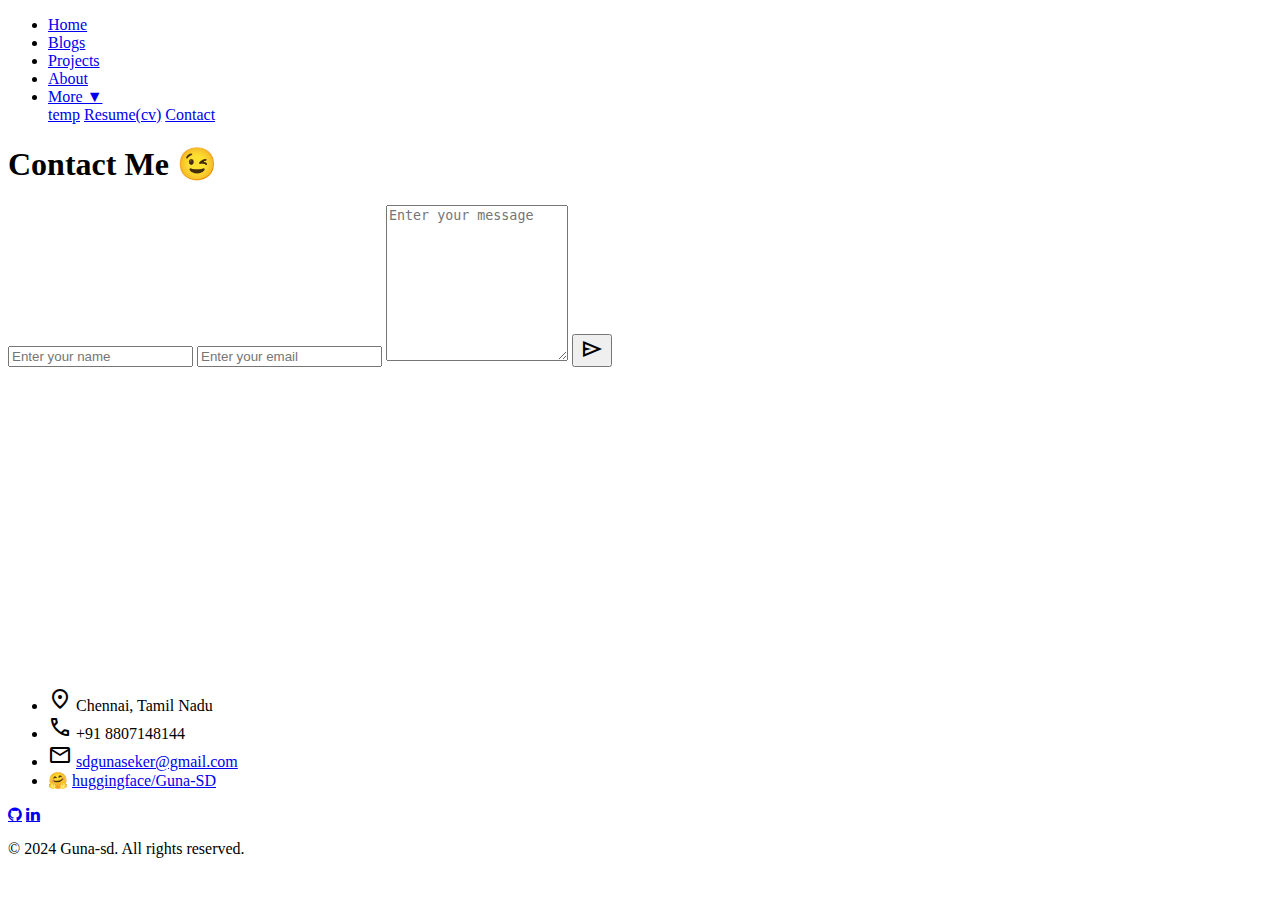
==== contact.html @ c61bb288 "Update contact.html" ====
<!DOCTYPE html>
<html lang="en">

<head>
    <title>Guna-sd | Contact</title>
    <meta charset="UTF-8">
    <meta name="viewport" content="width=device-width, initial-scale=1.0">
    <meta name="keywords" content="gunasekar, Guna-sd, sd.gunaseker, s.d.gunaseker, guna, gunaseker" />
    <meta name="description" content="Contact Gunasekar for any inquiries or messages.">
    <link rel="stylesheet" href="style.css">
    <link rel="stylesheet" href="https://fonts.googleapis.com/css2?family=Material+Symbols+Outlined:opsz,wght,FILL,GRAD@24,400,0,0" />
    <link rel="stylesheet" href="https://cdnjs.cloudflare.com/ajax/libs/font-awesome/4.7.0/css/font-awesome.min.css">       
    <script src="scripts/thanks.js"></script>
</head>

<body class="image7">
    <div class="page">
        <nav class="navbar">
            <ul class="nav-links">
                <li><a href="index.html" class="nav-link">Home</a></li>
                <li><a href="blogs.html" class="nav-link">Blogs</a></li>
                <li><a href="projects.html" class="nav-link">Projects</a></li>
                <li><a href="about.html" class="nav-link">About</a></li>
                <li class="dropdown">
                    <a href="#" class="dropbutton nav-link">More &#9660;</a>
                    <div class="dropdown-menu">
                        <a href="learn.html" class="nav-link">temp</a>
                        <a href="cv.html" class="nav-link">Resume(cv)</a>
                        <a href="contact.html" class="nav-link active">Contact</a>
                    </div>
                </li>
            </ul>
        </nav>
    </div>
    <section id="contact">
        <h1>Contact Me <span class="emoji">😉</span></h1>
        <div class="contact-left">
            <form class="form" id="contact-form" action="https://formsubmit.co/sdgunaseker@gmail.com" method="POST"> 
                <div class="form-error" style="display:none;"></div>
                <div class="inputs">
                    <input type="text" class="box" id="name" name="name" placeholder="Enter your name" required>
                    <input type="email" class="box" id="email" name="email" placeholder="Enter your email" required>
                    <input type="hidden" name="_subject" value="New submission! from portfolio contact form...">
                    <input type="hidden" name="_captcha" value="false">
                    <textarea class="msg-box" rows="10" name="message" placeholder="Enter your message" required></textarea>
                    <button type="submit" class="btn"><span class="material-symbols-outlined">send</span></button>
                    <input type="hidden" name="_next" value="https://guna-sd.github.io/contact.html">
                </div>
            </form>
        </div>
        <div class="contact-right">
            <iframe src="https://www.google.com/maps/embed?pb=!1m18!1m12!1m3!1d248755.79476693086!2d80.04420225629305!3d13.047807806845944!2m3!1f0!2f0!3f0!3m2!1i1024!2i768!4f13.1!3m3!1m2!1s0x3a5265ea4f7d3361%3A0x6e61a70b6863d433!2sChennai%2C%20Tamil%20Nadu!5e0!3m2!1sen!2sin!4v1705514898672!5m2!1sen!2sin" 
            width="400"
            height="300" 
            style="border:0;"
            allowfullscreen="" 
            loading="lazy" 
            referrerpolicy="no-referrer-when-downgrade">
            </iframe>
            <ul class="cinfo">
                <li class="place">
                    <span class="material-symbols-outlined">location_on</span>
                    Chennai, Tamil Nadu
                </li>
                <li class="mobile">
                    <span class="material-symbols-outlined">phone</span>
                    +91 8807148144
                </li>
                <li class="mail">
                    <span class="material-symbols-outlined">email</span>
                    <a href="mailto:sdgunaseker@gmail.com">sdgunaseker@gmail.com</a>
                </li>
                <li class="hf">
                    <span class="hf emoji">🤗</span>
                    <a href="https://www.huggingface.co/GunA-SD">huggingface/Guna-SD</a>
                </li>
            </ul>
            <a href="https://www.github.com/guna-sd" class="fa fa-github"></a>
            <a href="https://www.linkedin.com/in/guna-s-d-25a152260" class="fa fa-linkedin"></a>
        </div>
    </section>
    <footer>
        <p>&copy; 2024 Guna-sd. All rights reserved.</p>
    </footer>
</body>

</html>
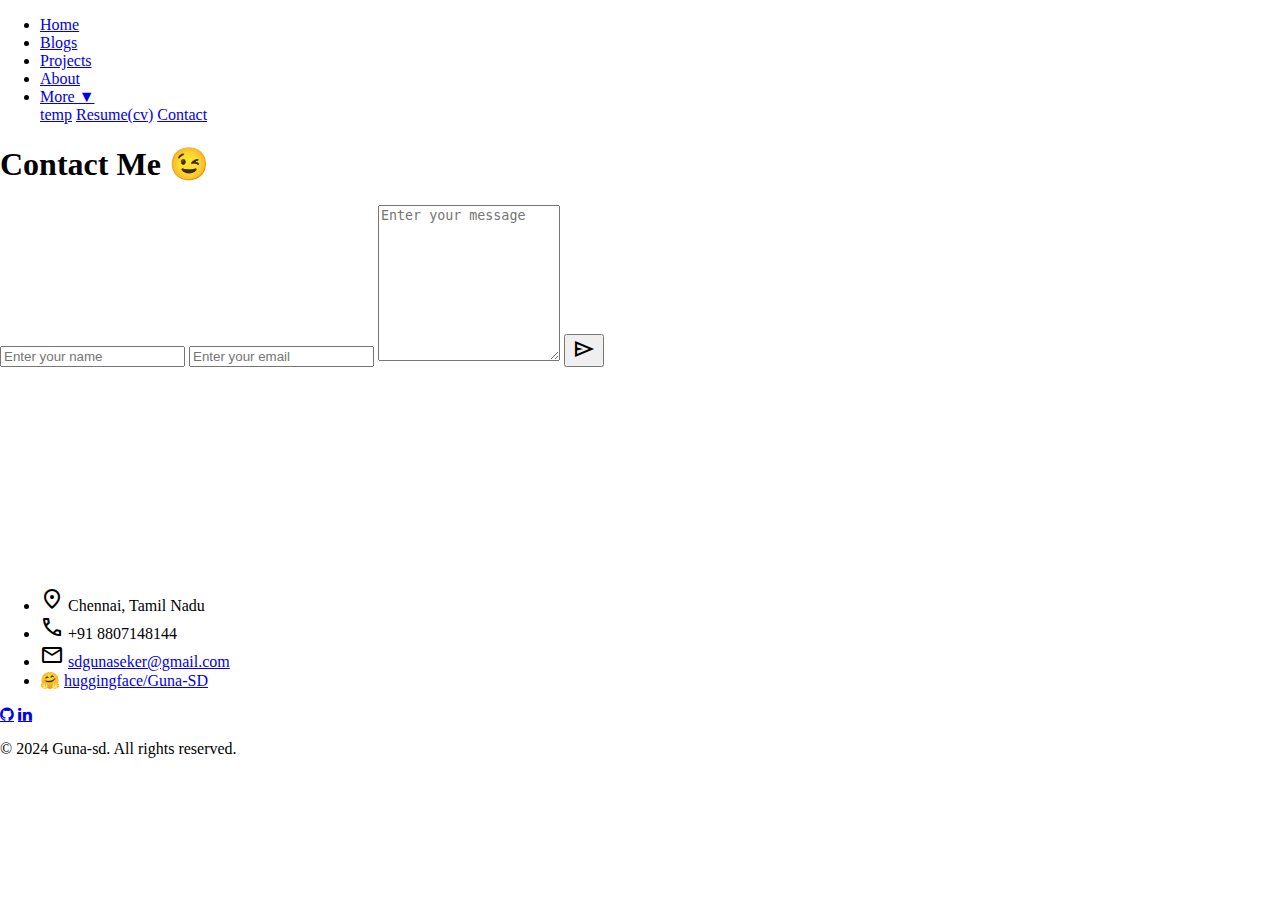
==== commit 3e55dfe5: "Update contact.html" ====
--- a/contact.html
+++ b/contact.html
@@ -50,8 +50,8 @@
         </div>
         <div class="contact-right">
             <iframe src="https://www.google.com/maps/embed?pb=!1m18!1m12!1m3!1d248755.79476693086!2d80.04420225629305!3d13.047807806845944!2m3!1f0!2f0!3f0!3m2!1i1024!2i768!4f13.1!3m3!1m2!1s0x3a5265ea4f7d3361%3A0x6e61a70b6863d433!2sChennai%2C%20Tamil%20Nadu!5e0!3m2!1sen!2sin!4v1705514898672!5m2!1sen!2sin" 
-            width="400"
-            height="300" 
+            width="200"
+            height="200" 
             style="border:0;"
             allowfullscreen="" 
             loading="lazy" 
--- a/style.css
+++ b/style.css
@@ -0,0 +1,839 @@
+@import url('https://fonts.googleapis.com/css2?family=IBM+Plex+Sans:ital@1&family=Lora:ital@1&family=Roboto+Mono:ital@0;1&display=swap');
+@import url("https://fonts.googleapis.com/css2?family=Poppins:wght@400;500;600;700&display=swap");
+
+html, body {
+        margin: 0;
+        font-family: 'IBM Plex Serif',serif;
+        background-size:910px;
+        background-position:left;
+        background-attachment:fixed;
+        transition: all 1s ease-in-out;
+    }
+
+.image0 {
+    background-image: url("assets/code.avif");
+}
+.image1 {
+    background-image: url('assets/mac.jpg');
+}
+.image2 {
+    background-image: url('assets/keybord.jpg');
+}
+.image3 {
+    background-image: url('assets/coder.png');
+}
+.image4 {
+    background-image: url('assets/bck_cmp.webp');
+}
+.image5 {
+    background-image: url('assets/mack.jpg');
+}
+.image6 {
+    background-image: url('assets/mack2.jpg');
+}
+.image7 {
+    background-image: url('assets/windows.avif');
+}
+
+@media screen and (max-width: 600px) {
+    .navbar {
+        width: 100%;
+        margin: 0%;
+        top: 0%;
+        padding: 5px 5px;
+        margin-left: 0%;
+        background-color: rgba(45, 45, 45, 0.5);
+        transition: background-color 0.2s;
+        display: flex;
+        align-items: center;
+        justify-content: space-between;
+    }
+    .nav-links {
+        font-family: 'Roboto Slab',serif;
+        font-style: italic;
+        list-style: none;
+        display: flex;
+        color: white;
+    }
+    a {
+        text-decoration: none;
+    }
+
+    .nav-links a{
+        color: white;
+        font-size: 15px;
+        padding: 10px 10px;
+        margin: 10px 5px;
+    }
+
+    .nav-links a:hover {
+        color: #fd4766;
+        background-color: #fd4766;
+        color: white;
+        border-radius: 60px;
+        padding: 3px 5px;
+    }
+    
+    .nav-links a.active {
+        font-weight: bolder;
+        border: 2px solid #fd4766;
+        border-radius: 60px;
+        padding: 3px 5px;
+        background-color: #fd4766;
+    }
+
+    .dropdown {
+        position: relative;
+    }
+
+
+    .dropbutton {
+        padding: 10px 20px;
+        color: white;
+        cursor: pointer;
+        width: 100%;
+    }
+
+    .dropdown-menu {
+        display: none;
+        position: absolute;
+        background-color: transparent;
+    }
+
+    .dropdown-menu a {
+        color: white;
+        padding: 5px 5px;
+        display: block;
+
+    }
+
+    .dropdown:hover .dropdown-menu {
+        display: block;
+        transition: none;
+    }
+
+    .dropdown-menu a:hover {
+        color: white;
+    }
+
+    .content {
+        text-align: left;
+        color: white;
+    }
+
+    .content h1 {
+        font-style: oblique;
+        color: white;
+        font-size: 25px;
+        font-weight: 1000;
+        margin-top: 40%;
+        margin-left: 5%;
+    }
+
+    .content h1 span {
+        color: #fd4766;
+    }
+    .content p {
+        font-family: 'Lora', serif;
+        font-style: italic;
+        font-size: 120%;
+        color: white;
+        margin-top: 10px;
+        width: 90%;
+        margin-left: 5%;
+        margin-bottom: 40px;
+    }
+
+    .button {
+        font-size: 12px;
+        font-weight: 700;
+        color: white;
+        text-transform: uppercase;
+        letter-spacing: 1px;
+        padding: 15px 20px;
+        border-radius: 25px;
+        background-color: #fd4766;
+        margin-left: 8%;
+    }
+    
+    .button:hover {
+        background-color: black;
+        border-color: #fd4766;
+        color: #fd4766;
+    }
+    
+    footer {
+        font-size: small;
+        padding: 15px 0;
+        text-align: center;
+        position: fixed;
+        bottom: 0;
+        width: 100%;
+        color: white;
+    }
+
+    .blogs {
+        color: white;
+        top: 20%;
+        position: absolute;
+    }
+    
+    .blog-post {
+        background-color:rgba(13, 13, 13, 0.5);
+        cursor: pointer;
+        position: relative;
+        margin-bottom: 30px;
+        margin-left: 3px;
+        padding: 20px;
+        width: 90%;
+        border-radius: 60px;
+    }
+    
+    .blog-post:hover {
+        background-color:rgba(13, 13, 13, 0.5);
+        color: #fd4766;
+    }
+    
+    .blog-details {
+        display: flex;
+        justify-content: space-between;
+        align-items: center;
+    }
+    
+    .blog-title{
+        font-style: italic;
+        font-weight: bolder;
+        text-transform: capitalize;
+        text-align: center;
+    }
+    
+    .blog-meta {
+        text-align: right;
+    }
+    
+    .blog-content {
+        width: 100%;
+        letter-spacing: 1px;
+        font-family: 'Lora', serif;
+        font-style: italic;
+        font-size: 100%;
+    }
+    .projects {
+        color: white;
+        top: 10%;
+        position: absolute;
+        padding: 10px;
+        border-radius: 30px;
+        margin-bottom: 30px;
+        font-weight: bolder;
+        letter-spacing: 1px;
+        text-indent: 100px;
+        font-size: large;
+    }
+    
+    .projects:hover {
+        background-color: rgba(13, 13, 13, 0.301);
+        color: #fd4766;
+    }
+    .about {
+        padding-top: 100px;
+        padding-bottom: 50px;
+        text-align: left;
+        color: #fff;
+        margin-top: 4%;
+        margin-left: 5%;
+    }
+
+    #more {
+        display: none;
+    }
+
+    .abt{
+        font-family: 'Lora', serif;
+        font-style: italic;
+        font-size: 110%;
+        color: white;
+        margin-top: 10px;
+        width: 100%;
+        margin-left: 5%;
+    }
+
+    .about h2 {
+        font-style: oblique;
+        color: white;
+        font-size: 20px;
+        font-weight: 1000;
+        margin-left: 5%;
+    }
+
+    .about h3 {
+        font-family: 'Lora', serif;
+        font-style: italic;
+        font-size: 115%;
+        font-weight: 1000;
+        color: white;
+        margin-top: 10px;
+        width: 100%;
+        margin-left: 5%;
+    }
+    
+    .read {
+        font-family: 'Roboto Slab', serif;
+        font-style: italic;
+        font-weight: 700;
+        font-size: 75%;
+        color: white;
+        background-color: #fd4766;
+        border-radius: 40px;
+        padding: 8px 15px;
+        margin-top: 10px;
+        cursor: pointer;
+        transition: all 0s ease-in-out;
+    }
+    
+    .read:hover {
+        background-color: black;
+        border-color: #fd4766;
+        color: #fd4766;
+    }
+    #contact {
+        top: 15%;
+        left: 15%;
+        justify-content: space-around;
+        position:absolute;
+        align-items: center;
+        padding: 20px;
+    
+    }
+    
+    #contact h1 {
+        font-style: oblique;
+        color: white;
+        font-size: 30px;
+        font-weight: 1000;
+        width: 100%;
+        margin-left: 5%;
+    }
+    
+    #contact h1 span {
+        font-size: 25px;
+        color: #fd4766;
+    }
+    
+    #contact .contact-left .form .inputs .box{
+        color: black;
+        width: 30%;
+        padding: 10px;
+        margin-top: 10px;
+        margin-bottom: 10px;
+        border: 1px solid #fd4766;
+        border-radius: 20px;
+        margin-left: 5%;
+    
+    }
+    
+    #contact .contact-left .form .inputs .msg-box{
+        width: 55%;
+        padding: 10px;
+        margin-top: 10px;
+        margin-bottom: 30px;
+        border: 1px solid #fd4766;
+        border-radius: 20px;
+        margin-left: 5%;
+    }
+    
+    #contact .contact-left .form .inputs .btn{
+        font-weight: 1000;
+        color: #fff;
+        text-transform: uppercase;
+        font-size: 15px;
+        letter-spacing: 1px;
+        padding: 15px 30px;
+        border-radius:20px;
+        background: black;
+        width: 10%;
+        margin-bottom: 20px;
+        margin-left: 1%;
+    }
+    
+    #contact .contact-left .form .inputs .btn:hover{
+        background: black;
+        border: 3px solid #fd4766;
+        color: #fd4766;
+    }
+    
+    .contact-left, .contact-right {
+        flex: 1;
+        margin-top: 40px;
+        margin-right: 20px;
+    }
+    
+    #contact .contact-right {
+        color: white;
+        top: 20%;
+        left: 90%;
+        position: absolute;
+    }
+    
+    .contact-right iframe {
+        border: 1px solid #fd4766;
+        border-radius: 10px;
+    }
+    
+    .cinfo {
+        list-style-type: none;
+        margin-left: -30px;
+        padding-right: 20px;
+    }
+    
+    .cinfo li {
+        font-family: 'Roboto Slab', serif;
+        font-size: 12px;
+        font-weight: 505;
+    }
+    
+    .material-symbols-outlined {
+        vertical-align: middle;
+        margin-right: 10px;
+        color: #fd4766;
+    }
+    
+    .cinfo li {
+        color: white;
+        display: flex;
+        align-items: center;
+        margin-bottom: 10px;
+    }
+    
+    .mail a {
+        color: white;
+        text-decoration: underline;
+    }
+    
+    .hf a {
+        color: white;
+        text-indent: 15px;
+        text-decoration: underline;
+    }
+    
+    .fa {
+        padding: 20px;
+        font-size: 10px;
+        width: 30px;
+        text-align: center;
+        text-decoration: none;
+        margin: 15px 10px;
+        border-radius: 40%;
+      }
+    
+    .fa:hover {
+        opacity: 0.7;
+    }
+    
+    .fa-github {
+        background:#2c4762;
+        color: white;
+    }
+    
+    .fa-linkedin {  
+        background: #007bb5;  
+        color: white;  
+    }  
+}
+
+@media screen and (min-width: 1600px){
+
+    html, body {
+        margin: 0;
+        font-family: 'IBM Plex Serif', serif;
+        background-size: cover;
+        background-position: center;
+        background-attachment: fixed;
+        transition: all 1s ease-in-out;
+    }
+        
+    .navbar {
+        width: 100%;
+        position: fixed;
+        top: 0;
+        padding: 14px 0px;
+        background-color: rgba(45, 45, 45, 0.5);
+        transition: background-color 0.2s;
+    }
+
+    .nav-links {
+        font-family: 'Roboto Slab', serif;
+        font-style: italic;
+        list-style: none;
+        display: flex;
+        font-size: medium;
+        font-weight: bold;
+        justify-content: flex-end;
+        padding: 10px 0px;
+    }
+
+    a{
+        text-decoration: none;
+    }
+
+    .nav-links a {
+        color: white;
+        padding: 8px 15px;
+        border-radius: 20px;
+        margin-right: 50px;
+        transition: all 0.1s ease-in-out;
+    }
+
+    .nav-links a:hover {
+        color: #fd4766;
+        background-color: #fd4766;
+        color: white;
+    }
+
+    .nav-links a.active {
+        font-weight: bolder;
+        border: 2px solid #fd4766;
+        background-color: #fd4766;
+    }
+
+    .dropdown {
+        position: relative;
+    }
+
+    .dropbutton {
+        padding: 10px 20px;
+        color: white;
+        transition: all 0.5s ease-in-out;
+        cursor: pointer;
+        width: 100%;
+    }
+
+    .dropdown-menu {
+        display: none;
+        position: absolute;
+        background-color: transparent;
+    }
+
+    .dropdown-menu a {
+        color: white;
+        padding: 12px 16px;
+        display: block;
+    }
+
+    .dropdown:hover .dropdown-menu {
+        display: block;
+    }
+
+    .dropdown-menu a:hover {
+        color: white;
+    }
+
+    .content {
+        text-align: left;
+        color: white;
+    }
+
+    .content h1 {
+        font-style: oblique;
+        color: white;
+        font-size: 50px;
+        font-weight: 1000;
+        margin-top: 22%;
+        margin-left: 8%;
+    }
+
+    .content h1 span {
+        color: #fd4766;
+    }
+
+
+    .content p {
+        font-family: 'Lora', serif;
+        font-style: italic;
+        font-size: 140%;
+        color: white;
+        margin-top: 10px;
+        width: 45%;
+        margin-left: 8%;
+        margin-bottom: 40px;
+    }
+
+    .about {
+        padding-top: 100px;
+        padding-bottom: 50px;
+        text-align: left;
+        color: #fff;
+        margin-top: 4%;
+        margin-left: 5%;
+    }
+    #more {display: none;}
+    .abt{
+        font-family: 'Lora', serif;
+        font-style: italic;
+        font-size: 130%;
+        color: white;
+        margin-top: 10px;
+        width: 60%;
+    }
+
+    .read {
+        font-family: 'Roboto Slab', serif;
+        font-style: italic;
+        font-weight: 700;
+        font-size: 75%;
+        color: white;
+        background-color: #fd4766;
+        border-radius: 40px;
+        padding: 8px 15px;
+        margin-top: 10px;
+        cursor: pointer;
+        transition: all 0s ease-in-out;
+    }
+
+    .read:hover {
+        background-color: black;
+        border-color: #fd4766;
+        color: #fd4766;
+    }
+    .blogs {
+        color: white;
+        top: 20%;
+        position: absolute;
+    }
+
+    .blog-post {
+        background-color:rgba(13, 13, 13, 0.5);
+        cursor: pointer;
+        position: relative;
+        margin-bottom: 30px;
+        margin-left: 10px;
+        padding: 20px;
+        width: 45%;
+        border-radius: 70px;
+    }
+
+    .blog-post:hover {
+        background-color:rgba(13, 13, 13, 0.5);
+        color: #fd4766;
+    }
+
+    .blog-details {
+        display: flex;
+        justify-content: space-between;
+        align-items: center;
+    }
+
+    .blog-title{
+        font-style: italic;
+        font-weight: bolder;
+        text-transform: capitalize;
+        text-align: center;
+    }
+
+    .blog-meta {
+        text-align: right;
+    }
+
+    .blog-content {
+        width: 100%;
+        letter-spacing: 1px;
+        font-family: 'Lora', serif;
+        font-style: italic;
+        font-size: 120%;
+    }
+
+    .projects {
+        color: white;
+        top: 15%;
+        position: absolute;
+        width: 50%;
+        margin-left: 30px;
+        padding: 5px;
+        border-radius: 20px;
+        margin-bottom: 30px;
+        font-weight: bolder;
+        letter-spacing: 2px;
+        text-indent: 200px;
+        font-size: large;
+    }
+
+    .projects:hover {
+        background-color: rgba(13, 13, 13, 0.301);
+        color: #fd4766;
+    }
+
+    
+    #contact {
+        top: 10%;
+        left: 15%;
+        justify-content: space-around;
+        position:absolute;
+        align-items: center;
+        padding: 20px;
+
+    }
+
+    #contact h1 {
+        font-style: oblique;
+        color: white;
+        font-size: 55px;
+        font-weight: 1000;
+        width: 100%;
+        margin-left: 12%;
+    }
+
+    #contact h1 span {
+        font-size: 40px;
+        color: #fd4766;
+    }
+
+    #contact .contact-left .form .inputs .box{
+        color: black;
+        width: 50%;
+        padding: 15px;
+        margin-top: 10px;
+        margin-bottom: 10px;
+        border: 2px solid #fd4766;
+        border-radius: 20px;
+        margin-left: 10%;
+
+    }
+
+    #contact .contact-left .form .inputs .msg-box{
+        width: 60%;
+        padding: 15px;
+        margin-top: 10px;
+        margin-bottom: 20px;
+        border: 2px solid #fd4766;
+        border-radius: 20px;
+        margin-left: 10%;
+    }
+
+    #contact .contact-left .form .inputs .btn{
+        font-weight: 1000;
+        color: #fff;
+        text-transform: uppercase;
+        font-size: 12px;
+        letter-spacing: 1px;
+        padding: 15px 30px;
+        border-radius:20px;
+        background: black;
+        width: 20%;
+        margin-bottom: 20px;
+        margin-left: 10%;
+    }
+
+    #contact .contact-left .form .inputs .btn:hover{
+        background: transparent;
+        border: 2px solid white;
+        color: #fd4766;
+    }
+
+    .contact-left, .contact-right {
+        flex: 1;
+        margin-top: 60px;
+        margin-right: 20px;
+    }
+
+    #contact .contact-right {
+        max-width: 400px;
+        color: white;
+        top: 15%;
+        left: 110%;
+        position: absolute;
+    }
+
+    .contact-right iframe {
+        border: 1px solid #fd4766;
+        border-radius: 10px;
+    }
+
+    .cinfo {
+        list-style-type: none;
+        margin-left: -30px;
+        padding-right: 20px;
+    }
+
+    .cinfo li {
+        font-family: 'Roboto Slab', serif;
+        font-size: 20px;
+        font-weight: 500;
+    }
+
+    .material-symbols-outlined {
+        vertical-align: middle;
+        margin-right: 10px;
+        color: #fd4766;
+    }
+
+    .cinfo li {
+        color: white;
+        display: flex;
+        align-items: center;
+        margin-bottom: 10px;
+    }
+
+    .mail a {
+        color: white;
+        text-decoration: underline;
+    }
+
+    .hf a {
+        color: white;
+        text-indent: 15px;
+        text-decoration: underline;
+    }
+
+    .fa {
+        padding: 20px;
+        font-size: 25px;
+        width: 40px;
+        height: 20px;
+        text-align: center;
+        text-decoration: none;
+        margin: 15px 10px;
+        border-radius: 40%;
+    }
+
+    .fa:hover {
+        opacity: 0.7;
+    }
+
+    .fa-github {
+        background:#2c4762;
+        color: white;
+    }
+
+    .fa-linkedin {  
+        background: #007bb5;  
+        color: white;  
+    }  
+
+    .button {
+        font-size: 12px;
+        font-weight: 700;
+        color: white;
+        text-transform: uppercase;
+        letter-spacing: 1px;
+        padding: 16px 35px;
+        border-radius: 25px;
+        background-color: #fd4766;
+        margin-left: 8%;
+    }
+
+    .button:hover {
+        background-color: black;
+        border-color: #fd4766;
+        color: #fd4766;
+    }
+
+    footer {
+        font-size: small;
+        padding: 15px 0;
+        text-align: center;
+        position: fixed;
+        bottom: 0;
+        width: 100%;
+        color: white;
+    }
+}
